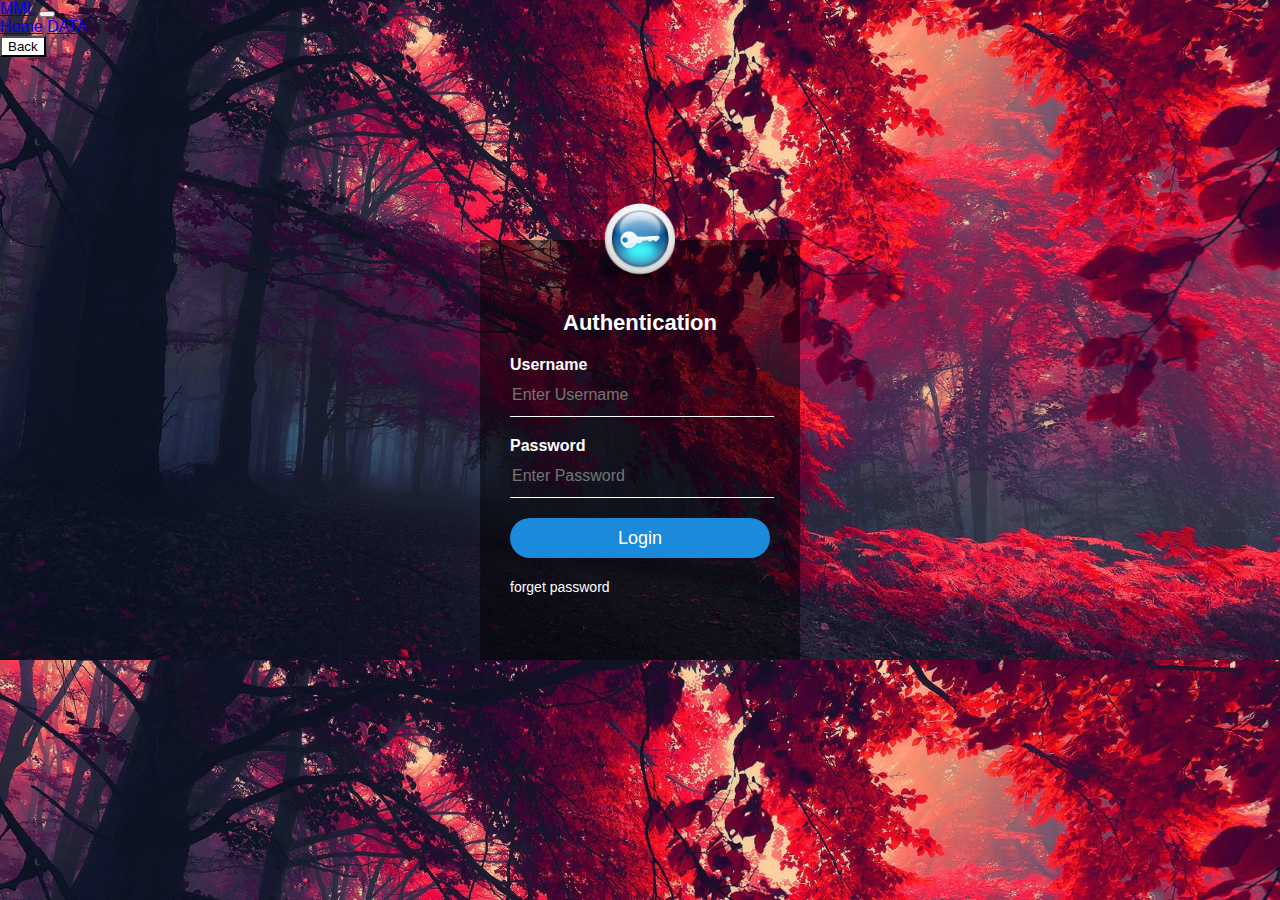
==== loginid.html @ 4f4d6a5f "CV" ====
<!doctype html>
<html lang="en">
  <head>
    <!-- Required meta tags -->
    <meta charset="utf-8">
    <link rel="apple-touch-icon" sizes="180x180" href="favicon_io/apple-touch-icon.png">
    <link rel="icon" type="image/png" sizes="32x32" href="favicon_io/favicon-32x32.png">
    <link rel="icon" type="image/png" sizes="16x16" href="favicon_io/favicon-16x16.png">
    <!---<link rel="manifest" href="/site.webmanifest">--->
    <style>@import url('https://fonts.googleapis.com/css2?family=Montserrat&display=swap');</style>
    <meta name="viewport" content="width=device-width, initial-scale=1">
    <link rel="stylesheet" type="text/css" href="styles.css">
    <script type="text/javascript" src="style.js"></script>
    
    <link rel="stylesheet" type="text/css" href="styleee.css">
    <!-- Bootstrap CSS -->
    <link href="https://cdn.jsdelivr.net/npm/bootstrap@5.0.2/dist/css/bootstrap.min.css" rel="stylesheet" integrity="sha384-EVSTQN3/azprG1Anm3QDgpJLIm9Nao0Yz1ztcQTwFspd3yD65VohhpuuCOmLASjC" crossorigin="anonymous">

    <title>Maintenance</title>
  </head>

  <body id="title">
        <nav class="navbar navbar-expand-lg navbar-dark bg-dark">
          <div class="container-fluid">
            <a class="navbar-brand" href="#">MML</a>
            <button class="navbar-toggler" type="button" data-bs-toggle="collapse" data-bs-target="#navbarNavAltMarkup" aria-controls="navbarNavAltMarkup" aria-expanded="false" aria-label="Toggle navigation">
              <span class="navbar-toggler-icon"></span>
            </button>
            <div class="collapse navbar-collapse" id="navbarNavAltMarkup">
              <div class="navbar-nav">
                <a class="nav-link active" aria-current="page" href="index.html">Home</a>
                
                <a class="nav-link active" aria-current="page" href="loginid.html">DATA</a>
              
              </div>
            </div>
          </div>
        </nav>
        <button type="button" class="btn btn-outline-secondary" style="background-color: white" onclick="location.href='index.html'">Back</button>

    <script type="text/javascript" src="jack.js"></script>
    <div class="login-box">
    <img src="loginlogo.png" class="loginlogo">
    <h1>Authentication</h1>
        <form>
        <p>Username</p>
        <input type="text" id="username" placeholder="Enter Username">
        <p>Password</p>
        <input type="password" id="password" placeholder="Enter Password">
        <input type="submit" name="submit" value="Login" onClick="clicked()">
        <a href="#">forget password</a>   
        </form>
    
    </div>


    
</body>
</html>
---- styles.css ----
#topri{
	float: right;
	text-align: center;
}

#title{
	background-color: #402950;
}

.img-fluid{
	width: 100%;
}

#ch{
	color: white;
}

.chart-container { 
  width: 400px;
  height: 400px;
  border: 1px solid #ddd;
  padding: 10px;
  border-radius: 4px;
}
---- styleee.css ----
body{
    margin: 0;
    padding: 0;
    width: 320px;
    height: 600px;
    background: url(PinkGarden.jpg);
    background-size: cover;
    background-position: center;
    font-family: sans-serif;
    }
.login-box{
    width: 320px;
    height: 420px;
    background: rgba(0, 0, 0, 0.5);
    color: #fff;
    top: 50%;
    left: 50%;
    position: absolute;
    transform: translate(-50%,-50%);
    box-sizing: border-box;
    padding: 70px 30px;
}
.loginlogo{
    width: 100px;
    height: 100px;
    border-radius: 50%;
    position: absolute;
    top: -50px;
    left: calc(50% - 50px);
}
h1{
    margin: 0;
    padding: 0 0 20px;
    text-align: center;
    font-size: 22px;
}
.login-box p{
    margin: 0;
    padding: 0;
    font-weight: bold;
}
.login-box input{
    width: 100%;
    margin-bottom: 20px;
}
.login-box input[type="text"], input[type="password"]
{
    border: none;
    border-bottom: 1px solid #fff;
    background: transparent;
    outline: none;
    height: 40px;
    color: #fff;
    font-size: 16px;
}
.login-box input[type="submit"]
{
    border: none;
    outline: none;
    height: 40px;
    background: #1c8adb;
    color: #fff;
    font-size: 18px;
    border-radius: 20px;
    }
.login-box input[type="submit"]:hover
{
    cursor: pointer;
    background: #39dc79;
    color: #000;
}
.login-box a{
    text-decoration: none;
    font-size: 14px;
    color: #fff;
}
.login-box a:hover
{
    color: #39dc79;
}
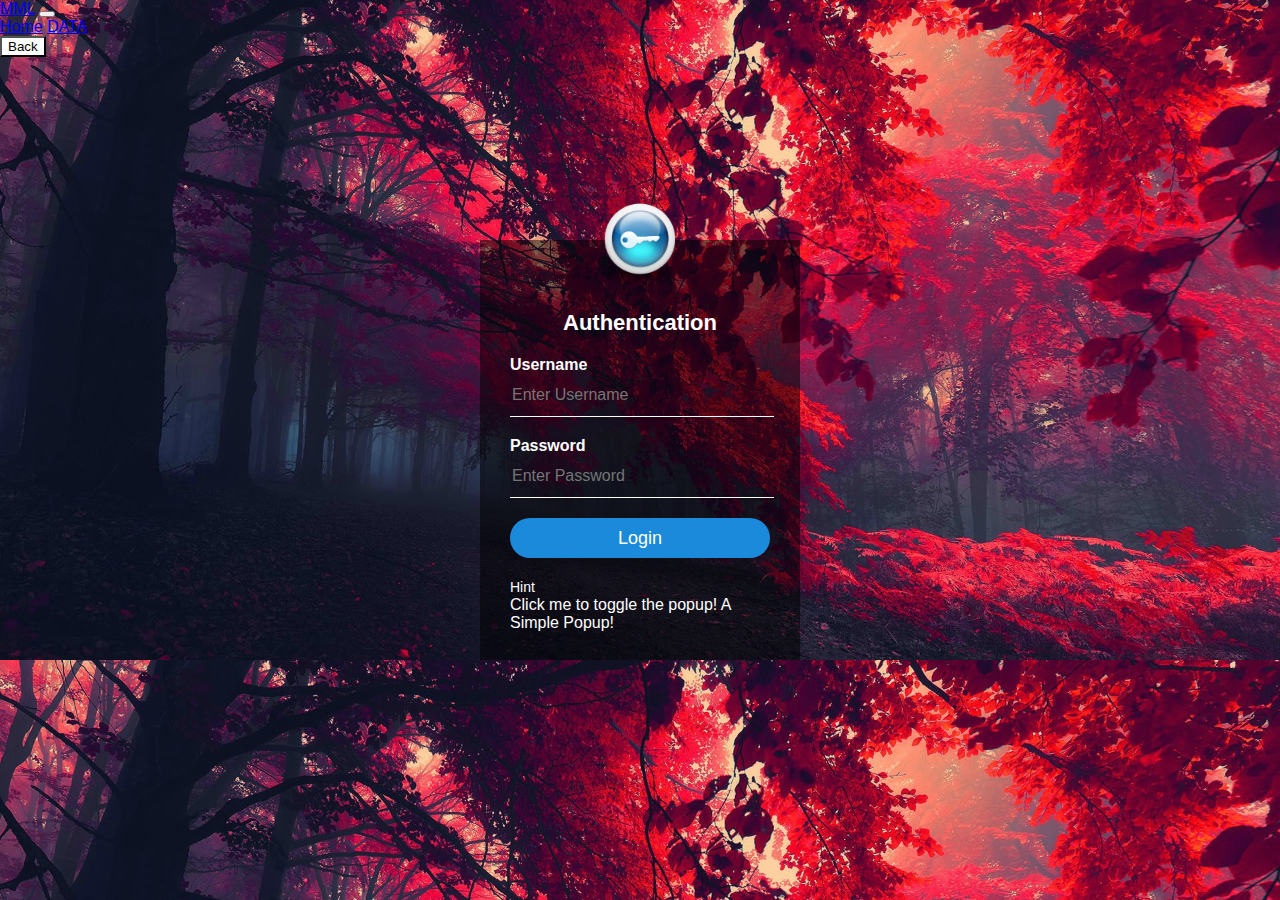
==== commit 4496b95c: "Update loginid.html" ====
--- a/loginid.html
+++ b/loginid.html
@@ -48,7 +48,19 @@
         <p>Password</p>
         <input type="password" id="password" placeholder="Enter Password">
         <input type="submit" name="submit" value="Login" onClick="clicked()">
-        <a href="#">forget password</a>   
+        <a href="#">Hint</a>
+
+<div class="popup" onclick="myFunction()">Click me to toggle the popup!
+  <span class="popuptext" id="myPopup">A Simple Popup!</span>
+</div>
+
+<script>
+// When the user clicks on div, open the popup
+function myFunction() {
+  var popup = document.getElementById("myPopup");
+  popup.classList.toggle("show");
+}
+</script>
         </form>
     
     </div>
@@ -56,4 +68,4 @@
 
     
 </body>
-</html>+</html>
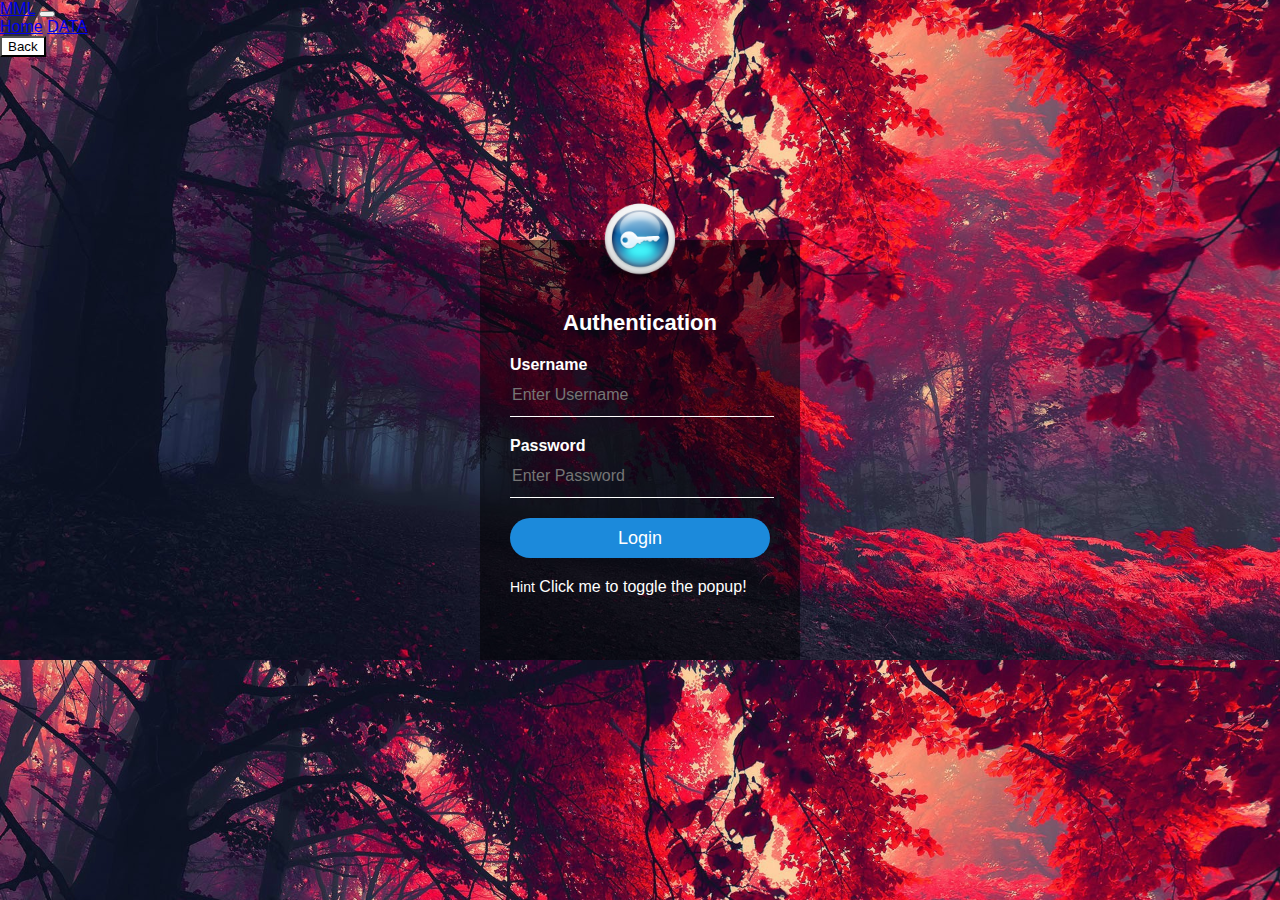
==== commit 3d08279b: "Update loginid.html" ====
--- a/loginid.html
+++ b/loginid.html
@@ -48,7 +48,66 @@
         <p>Password</p>
         <input type="password" id="password" placeholder="Enter Password">
         <input type="submit" name="submit" value="Login" onClick="clicked()">
-        <a href="#">Hint</a>
+
+          <style>
+/* Popup container - can be anything you want */
+.popup {
+  position: relative;
+  display: inline-block;
+  cursor: pointer;
+  -webkit-user-select: none;
+  -moz-user-select: none;
+  -ms-user-select: none;
+  user-select: none;
+}
+
+/* The actual popup */
+.popup .popuptext {
+  visibility: hidden;
+  width: 160px;
+  background-color: #555;
+  color: #fff;
+  text-align: center;
+  border-radius: 6px;
+  padding: 8px 0;
+  position: absolute;
+  z-index: 1;
+  bottom: 125%;
+  left: 50%;
+  margin-left: -80px;
+}
+
+/* Popup arrow */
+.popup .popuptext::after {
+  content: "";
+  position: absolute;
+  top: 100%;
+  left: 50%;
+  margin-left: -5px;
+  border-width: 5px;
+  border-style: solid;
+  border-color: #555 transparent transparent transparent;
+}
+
+/* Toggle this class - hide and show the popup */
+.popup .show {
+  visibility: visible;
+  -webkit-animation: fadeIn 1s;
+  animation: fadeIn 1s;
+}
+
+/* Add animation (fade in the popup) */
+@-webkit-keyframes fadeIn {
+  from {opacity: 0;} 
+  to {opacity: 1;}
+}
+
+@keyframes fadeIn {
+  from {opacity: 0;}
+  to {opacity:1 ;}
+}
+</style>
+          <a href="#">Hint</a>
 
 <div class="popup" onclick="myFunction()">Click me to toggle the popup!
   <span class="popuptext" id="myPopup">A Simple Popup!</span>
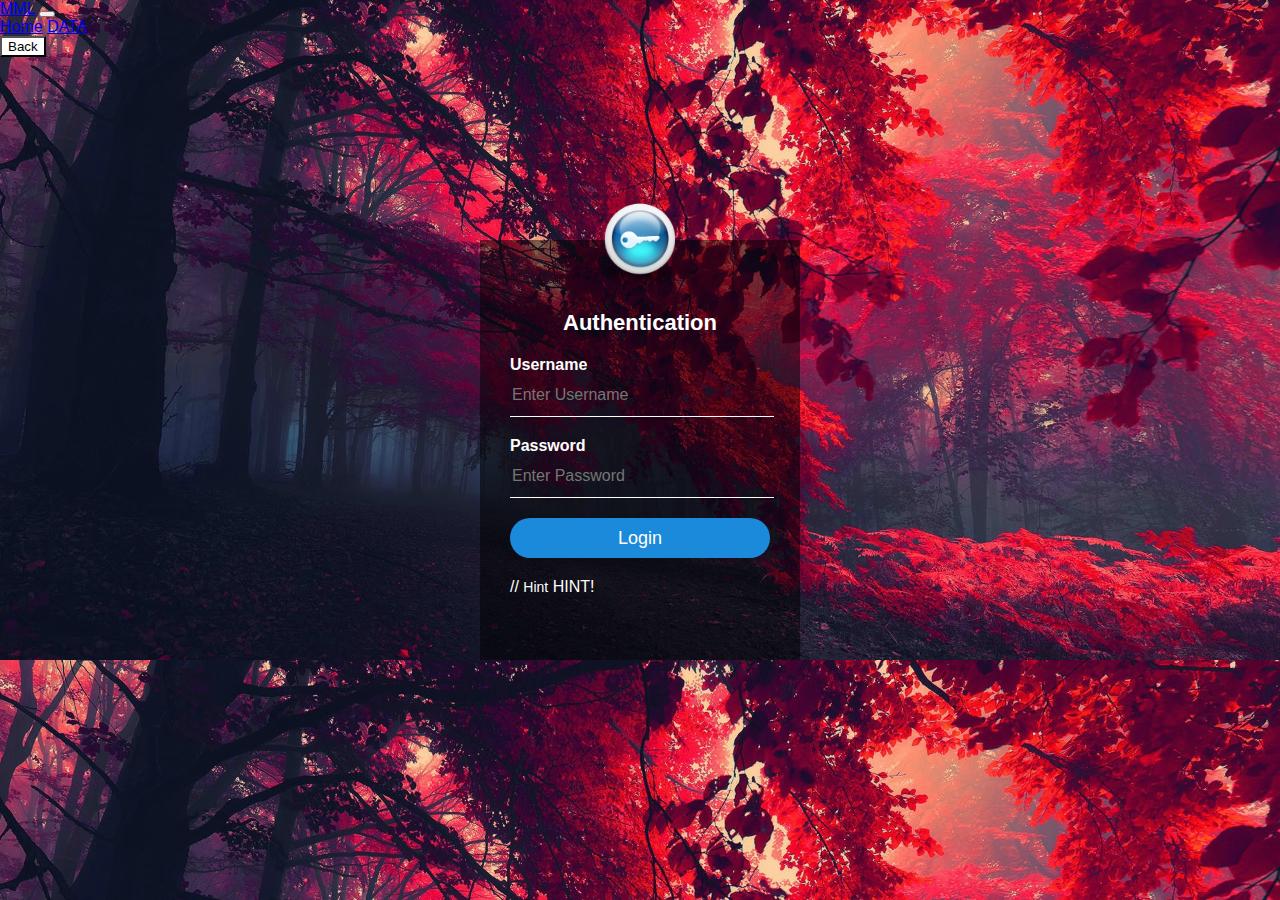
==== commit 2c0c6fbd: "Update loginid.html" ====
--- a/loginid.html
+++ b/loginid.html
@@ -107,10 +107,11 @@
   to {opacity:1 ;}
 }
 </style>
-          <a href="#">Hint</a>
+          // <a href="#">Hint</a> 
 
-<div class="popup" onclick="myFunction()">Click me to toggle the popup!
-  <span class="popuptext" id="myPopup">A Simple Popup!</span>
+<div class="popup" onclick="myFunction()">HINT!
+  <span class="popuptext" id="myPopup">Username: a</span>
+  <span class="popuptext" id="myPopup">Password: 1</span>
 </div>
 
 <script>
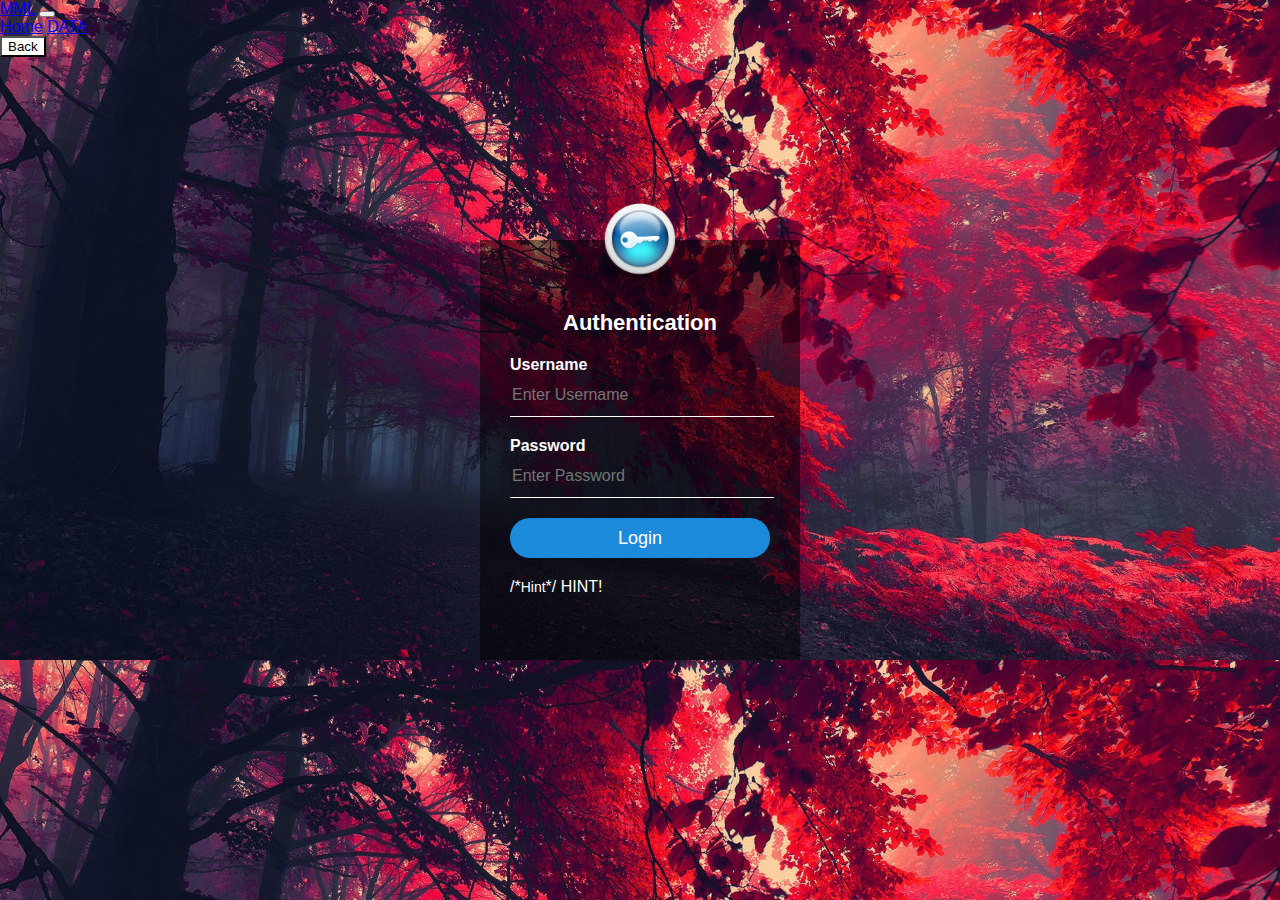
==== commit 7bd13279: "Update loginid.html" ====
--- a/loginid.html
+++ b/loginid.html
@@ -107,11 +107,10 @@
   to {opacity:1 ;}
 }
 </style>
-          // <a href="#">Hint</a> 
+          /*<a href="#">Hint</a>*/ 
 
 <div class="popup" onclick="myFunction()">HINT!
-  <span class="popuptext" id="myPopup">Username: a</span>
-  <span class="popuptext" id="myPopup">Password: 1</span>
+  <span class="popuptext" id="myPopup">{Username: a} {Password: 1}</span>
 </div>
 
 <script>
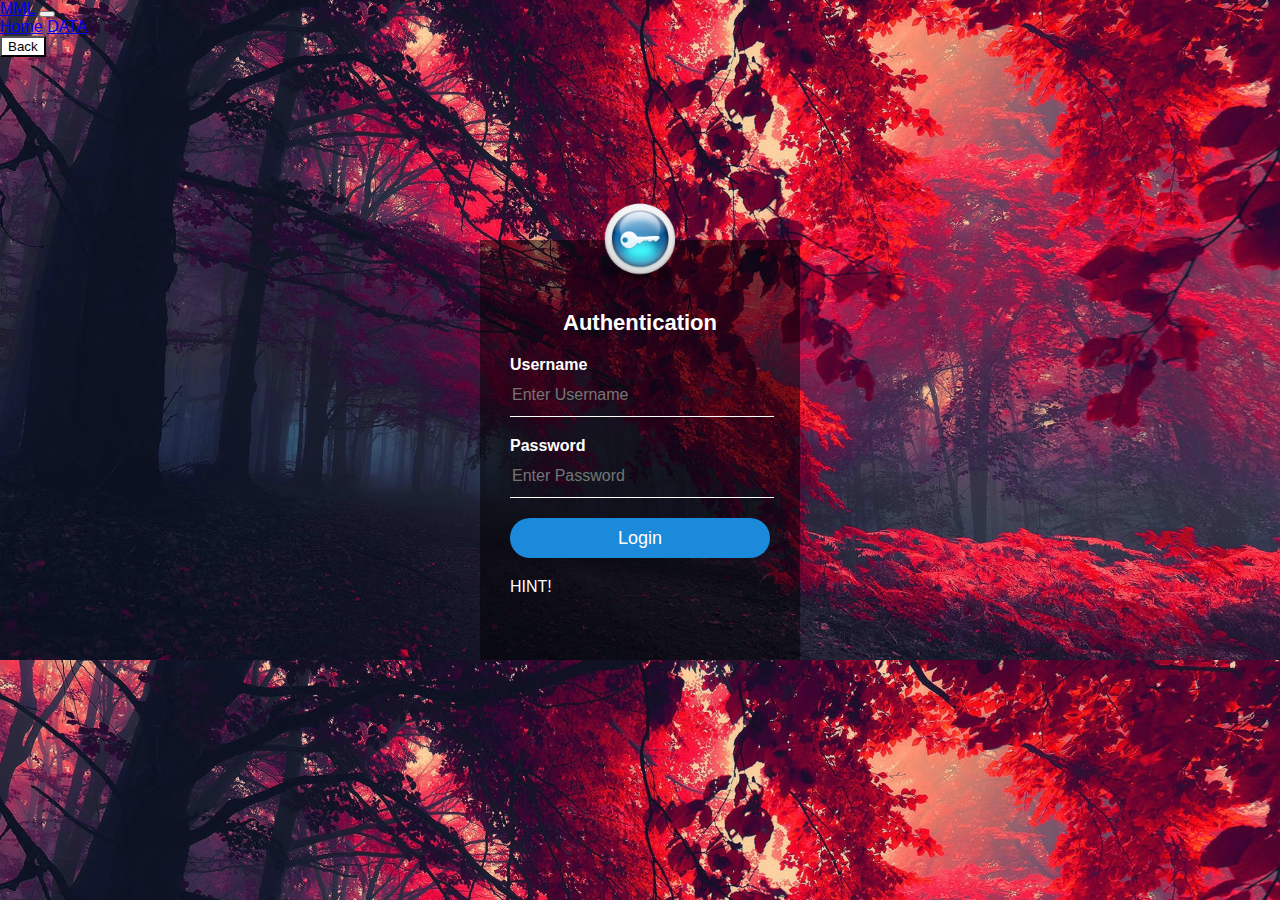
==== commit 22d8f6d3: "Update loginid.html" ====
--- a/loginid.html
+++ b/loginid.html
@@ -107,7 +107,7 @@
   to {opacity:1 ;}
 }
 </style>
-          /*<a href="#">Hint</a>*/ 
+          <a href="#"></a>
 
 <div class="popup" onclick="myFunction()">HINT!
   <span class="popuptext" id="myPopup">{Username: a} {Password: 1}</span>
